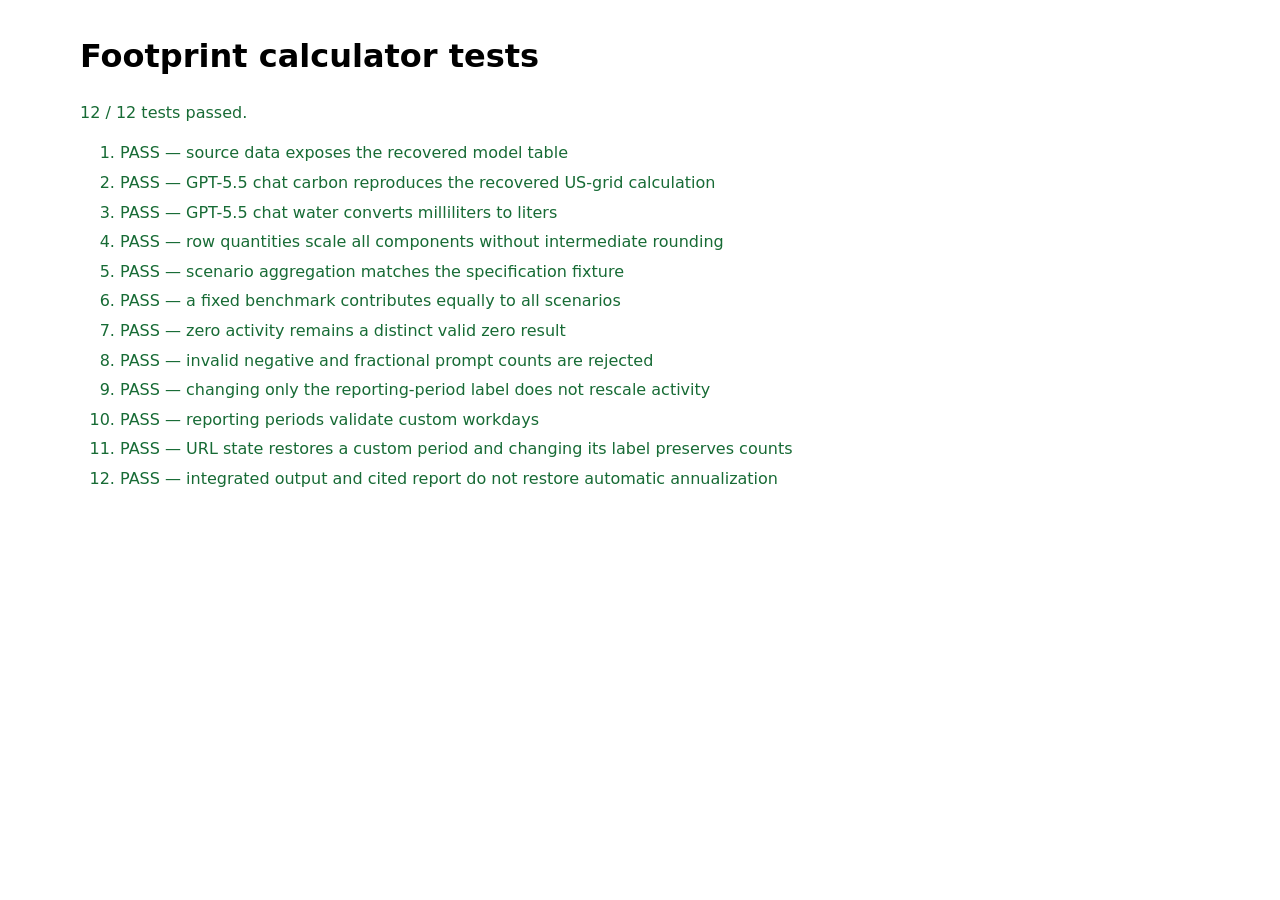
==== tests/index.html @ bb13a32c "Build modular calculator baseline and period tests" ====
<!doctype html>
<html lang="en">
<head>
  <meta charset="utf-8">
  <meta name="viewport" content="width=device-width, initial-scale=1">
  <title>Footprint calculator test harness</title>
  <style>
    body { max-width: 70rem; margin: 2rem auto; padding: 0 1rem; font: 16px/1.5 system-ui, sans-serif; }
    .passed { color: #176b35; }
    .failed { color: #9b1c1c; }
    li { margin: 0.35rem 0; }
    code { background: #f3f3f3; padding: 0.1rem 0.25rem; }
  </style>
</head>
<body>
  <h1>Footprint calculator tests</h1>
  <p id="summary" aria-live="polite">Running…</p>
  <ol id="results"></ol>
  <iframe id="calculator" title="Calculator integration fixture" src="../ai-prompt-footprint/index.html#p=custom&amp;w=7&amp;r=0-3-2" hidden></iframe>
  <script src="../ai-prompt-footprint/js/source-data.js"></script>
  <script src="../ai-prompt-footprint/js/calculations.js"></script>
  <script src="test-runner.js"></script>
</body>
</html>
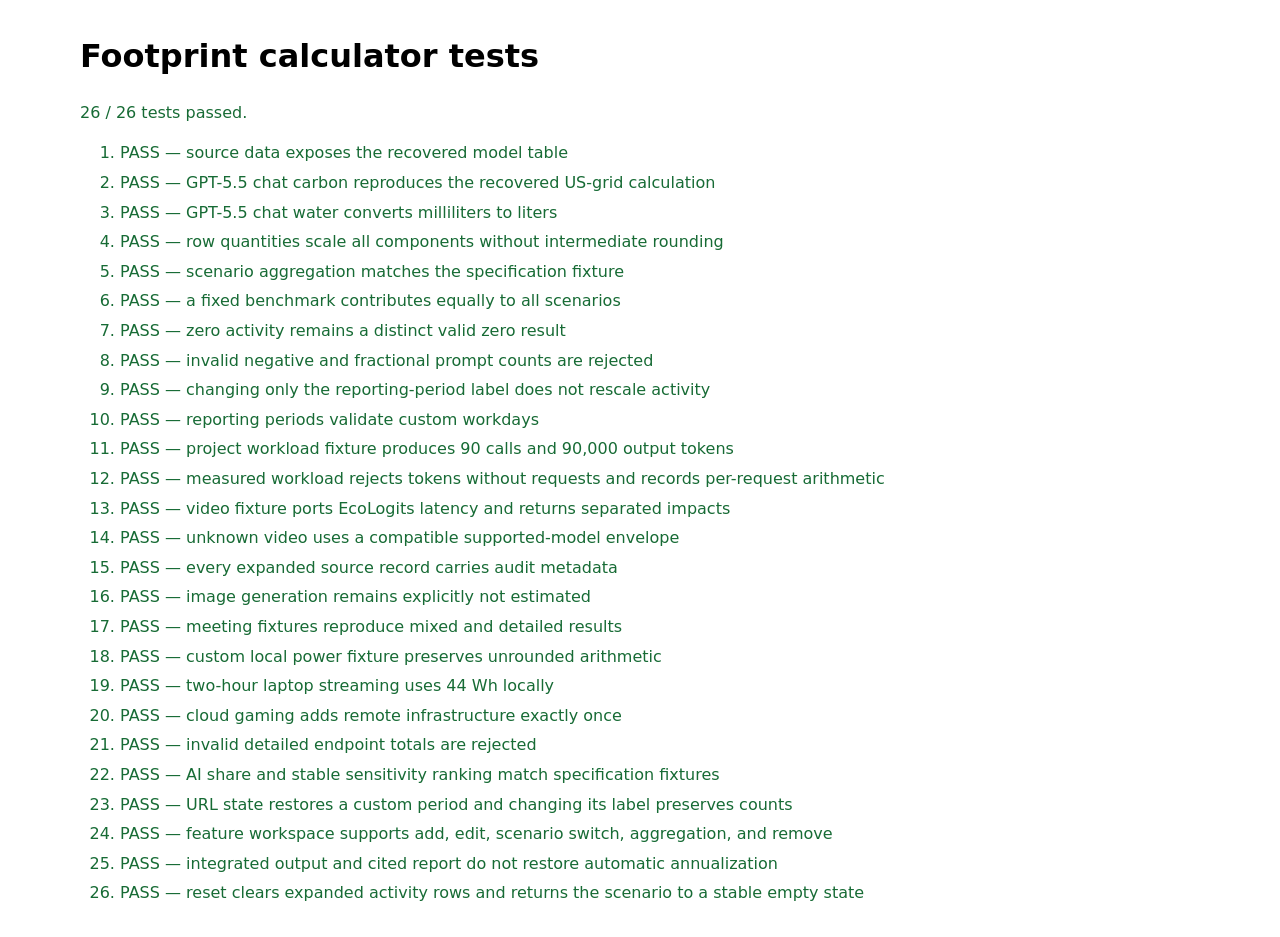
==== commit 4adc5cdb: "Build expanded impact calculator features" ====
--- a/tests/index.html
+++ b/tests/index.html
@@ -18,6 +18,7 @@
   <ol id="results"></ol>
   <iframe id="calculator" title="Calculator integration fixture" src="../ai-prompt-footprint/index.html#p=custom&amp;w=7&amp;r=0-3-2" hidden></iframe>
   <script src="../ai-prompt-footprint/js/source-data.js"></script>
+  <script src="../ai-prompt-footprint/js/feature-data.js"></script>
   <script src="../ai-prompt-footprint/js/calculations.js"></script>
   <script src="test-runner.js"></script>
 </body>
